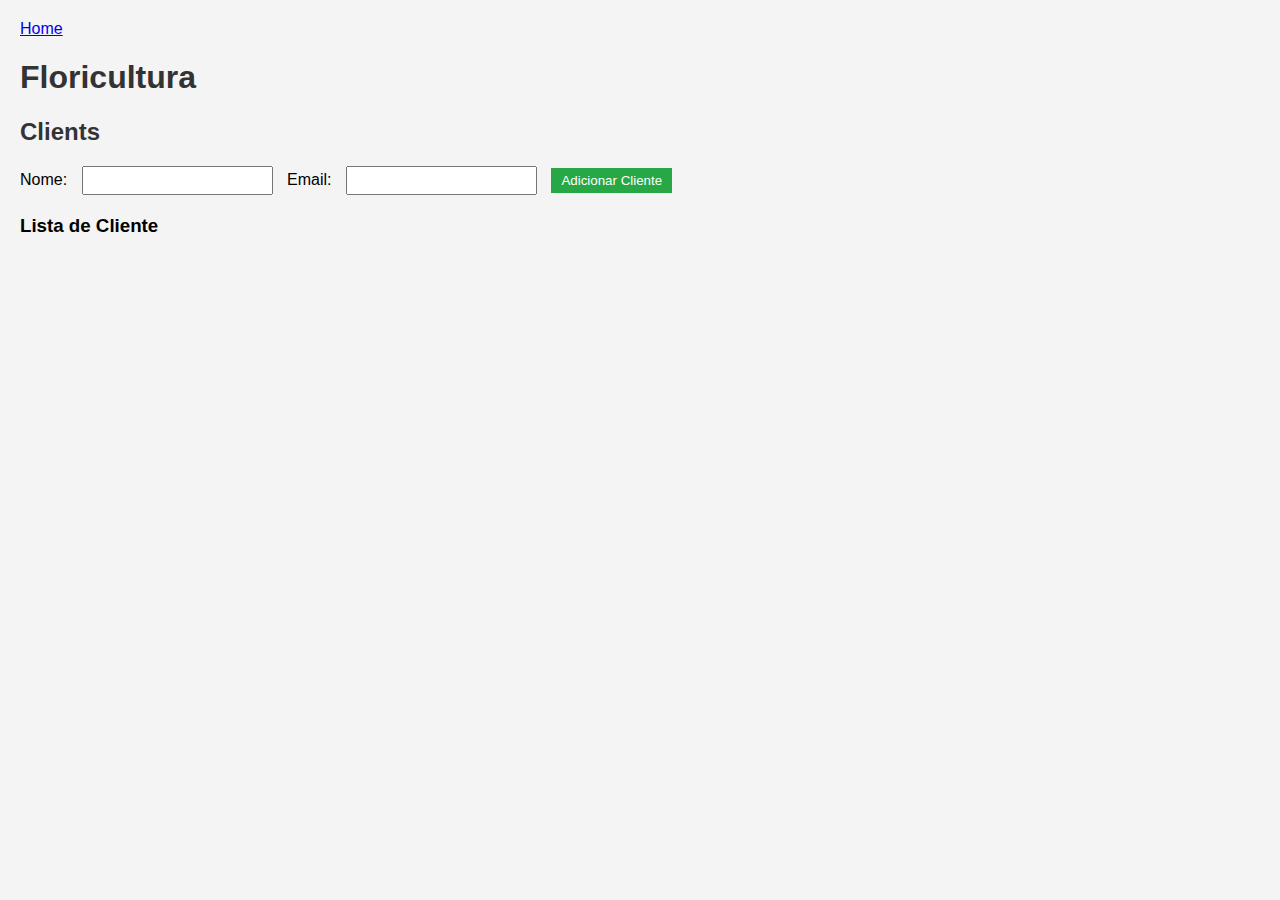
==== pages/client/clients.html @ 85122b52 "first commit" ====
<!DOCTYPE html>
<html lang="en">
  <head>
    <meta charset="UTF-8" />
    <meta name="viewport" content="width=device-width, initial-scale=1.0" />
    <title>Floriculture Management</title>
    <link rel="stylesheet" href="client.css" />
  </head>
  <body>
    <a href="/index.html" class="home">Home</a>
    <h1>Floricultura</h1>

    <h2>Clients</h2>
    <form id="clientForm">
      <label for="clientName">Nome:</label>
      <input type="text" id="clientName" name="clientName" required />
      <label for="clientEmail">Email:</label>
      <input type="email" id="clientEmail" name="clientEmail" required />
      <button type="submit">Adicionar Cliente</button>
    </form>

    <h3>Lista de Cliente</h3>
    <ul id="clientList"></ul>

    <script src="client.js"></script>
  </body>
</html>
---- pages/client/client.css ----
body {
    font-family: Arial, sans-serif;
    background-color: #f4f4f4;
    margin: 20px;
}

h1, h2 {
    color: #333;
}

form {
    margin-bottom: 20px;
}

label {
    margin-right: 10px;
}

input {
    margin-right: 10px;
    padding: 5px;
}

button {
    padding: 5px 10px;
    background-color: #28a745;
    color: white;
    border: none;
    cursor: pointer;
}

button:hover {
    background-color: #218838;
}

ul {
    list-style-type: none;
    padding: 0;
}
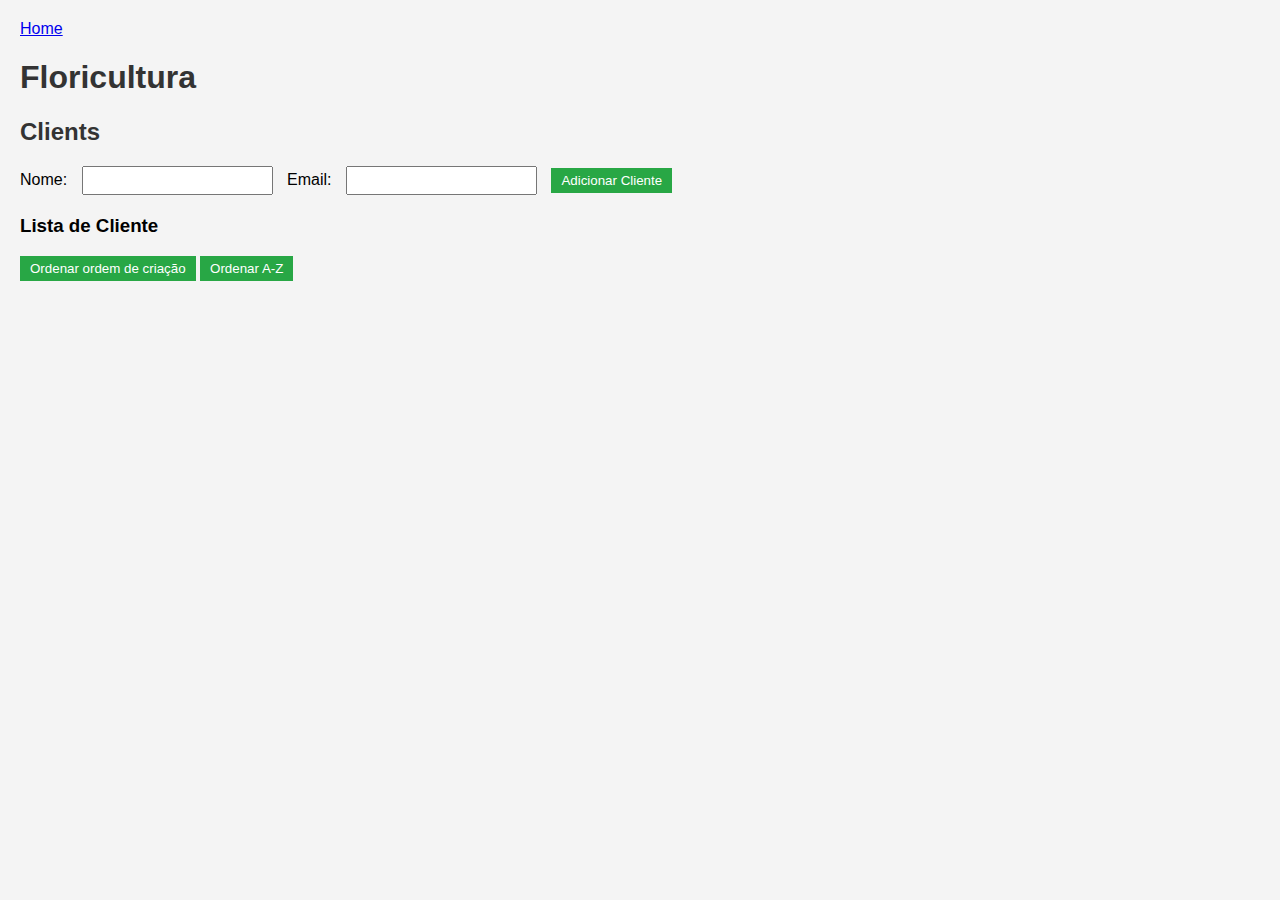
==== commit ab055854: "Álgebra Relacional" ====
--- a/pages/client/clients.html
+++ b/pages/client/clients.html
@@ -20,6 +20,8 @@
     </form>
 
     <h3>Lista de Cliente</h3>
+    <button onclick="loadAllClients(false)">Ordenar ordem de criação</button>
+    <button onclick="loadAllClients(true)">Ordenar A-Z</button>
     <ul id="clientList"></ul>
 
     <script src="client.js"></script>
